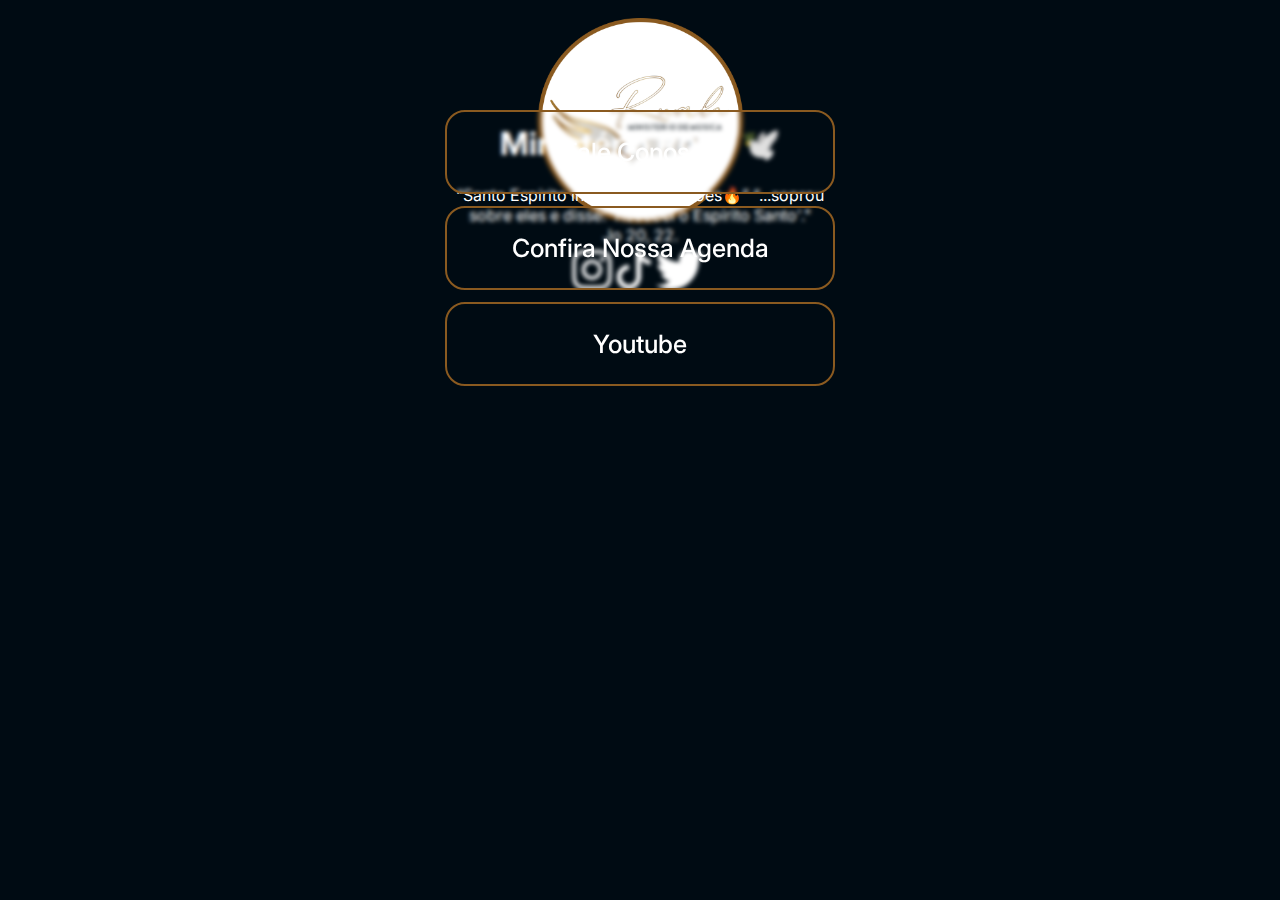
==== index.html @ dd530323 "Add files via upload" ====
<!doctype html>
<html lang="en">

<head>
  <title>Title</title>
  <!-- Required meta tags -->
  <meta charset="utf-8">
  <meta name="viewport" content="width=device-width, initial-scale=1, shrink-to-fit=no">
  
  <!-- Bootstrap CSS v5.2.1 -->
  <link href="https://cdn.jsdelivr.net/npm/bootstrap@5.2.1/dist/css/bootstrap.min.css" rel="stylesheet"
    integrity="sha384-iYQeCzEYFbKjA/T2uDLTpkwGzCiq6soy8tYaI1GyVh/UjpbCx/TYkiZhlZB6+fzT" crossorigin="anonymous">

<link rel="preconnect" href="https://fonts.googleapis.com">
<link rel="preconnect" href="https://fonts.gstatic.com" crossorigin>
<link href="https://fonts.googleapis.com/css2?family=Inter:wght@100;200;300;400;500&display=swap" rel="stylesheet">
<link rel="stylesheet" href="ruah/css/style.css">
</head>

<body >

<main class="row container-fluid"> 
    <div class="col-12 pt-2 text-center div-logo" >
        <img src="ruah/img/logo.webp" class="img-fluid logo" alt="logo do ministerio Ruah"> 
    </div>
    
    <div class="col-12 text-center div-text">
      <h1>Ministério Ruah 🕊️</h1>
      <span>
        “Santo Espírito inflama os corações🔥”
        “...soprou sobre eles e disse:
        'Recebei o Espírito Santo'."
      </span><br>
      <span>Jo 20, 22.</span>
    </div>
    <div class="col-12 text-center div-btns">
      <ul>
        <li><a href="#" class="btns">Fale Conosco</a></li>
        <li><a href="#" class="btns">Confira Nossa Agenda</a></li>
        <li><a href="#" class="btns">Youtube</a></li>
      </ul>



    </div>
    <div class="col-12 d-flex justify-content-center mt-3 div-icons">

      
        <a href="https://www.instagram.com/m.mruah/" target="_blank"> <img src="ruah/img/insta.webp" alt="" class="img-fluid mt-2 icons"></a>
        <a href="https://www.tiktok.com/@ministerioruah" target="_blank"> <img src="ruah/img/tik-tok.webp" alt="" class="img-fluid mt-2 icons"></a>
        <a href="https://twitter.com/mruah_" target="_blank"><img src="ruah/img/twitter.webp" alt="" class="img-fluid mt-2 icons"></a> 
        <a href="#" target="_blank"><img src="img/whats.webp" alt="" class="ruah/img-fluid mt-2 icons"></a> 



        
      
       
        


    </div>

</main>
  <!-- Bootstrap JavaScript Libraries -->
  <script src="https://cdn.jsdelivr.net/npm/@popperjs/core@2.11.6/dist/umd/popper.min.js"
    integrity="sha384-oBqDVmMz9ATKxIep9tiCxS/Z9fNfEXiDAYTujMAeBAsjFuCZSmKbSSUnQlmh/jp3" crossorigin="anonymous">
  </script>

  <script src="https://cdn.jsdelivr.net/npm/bootstrap@5.2.1/dist/js/bootstrap.min.js"
    integrity="sha384-7VPbUDkoPSGFnVtYi0QogXtr74QeVeeIs99Qfg5YCF+TidwNdjvaKZX19NZ/e6oz" crossorigin="anonymous">
  </script>
</body>

</html>
---- ruah/css/style.css ----
:root{
    --color-bg-primary:#000B13;
    --color-bg-secondary:#ffffff;
    --color-bg-terciary:#8A5A20;
}
@import url('https://fonts.googleapis.com/css2?family=Inter:wght@100;200;300;400;500&display=swap');
*{
    font-family: 'Inter', sans-serif;
    color:#ffffff;
}
body{
    background-color: var(--color-bg-primary);
    text-align: center;
    display: flex;
    justify-content: center;
       
}

@media only screen and (max-width: 400px) {
main{
    width: 390px;
    height: 844px;
    position: relative;
    
}
.div-logo{
    height: 255px;
    width: 100%;
    position: relative;
    
}
.logo{
    width: 205px;
    height: 205px;
}

.div-text{
    position: relative;
    width: 100%;
    height: 140px;
    margin-top: -47%;
}
.div-btns{
    position: relative;
    width: 100%;
    height: 140px;
    margin-top: -45%;
}
ul{
    text-align: center;
    padding: 0 0 0 0;
}
ul li{
    list-style: none;
    text-align: center;
    padding: 25px;
    border: 2px solid #8A5A20;
    backdrop-filter: blur(2px);
    border-radius: 20px;
    margin-top: 8px;
    cursor: pointer;
}

ul li:hover{
    list-style: none;
    text-align: center;
    padding: 25px;
    border: 2px solid #ffffff;
    backdrop-filter: blur(2px);
    border-radius: 20px;
    margin-top: 8px;
    color:#000B13;
    cursor: pointer;
  
}

a{
    color: #ffffff;
    text-decoration: none;
    font-weight: 500;
    font-size: 25px;
    line-height: 30px;
}
a:hover{
    color: #ffffff;
    text-decoration: none;
    font-weight: 500;
    font-size: 25px;
    line-height: 30px;
}

}

main{
    width: 390px;
    height: 844px;
    position: relative;
    
}
.div-logo{
    height: 255px;
    width: 100%;
    position: relative;
    margin-top: 10px;
    
}
.logo{
    width: 205px;
    height: 205px;
}

.div-text{
    position: relative;
    width: 100%;
    height: 140px;
    margin-top: -170px;
    
}
.div-btns{
    position: relative;
    width: 100%;
    height: 140px;
    margin-top: -170px;
    
}
ul{
    text-align: center;
    padding: 0 0 0 0;
}
ul li{
    list-style: none;
    text-align: center;
    padding: 25px;
    border: 2px solid #8A5A20;
    backdrop-filter: blur(2px);
    border-radius: 20px;
    margin-top: 12px;
    cursor: pointer;
}

ul li:hover{
    list-style: none;
    text-align: center;
    padding: 25px;
    border: 2px solid #ffffff;
    backdrop-filter: blur(2px);
    border-radius: 20px;
    margin-top: 12px;
    color:#000B13;
    cursor: pointer;
  
}

a{
    color: #ffffff;
    text-decoration: none;
    font-weight: 500;
    font-size: 25px;
    line-height: 30px;
}
a:hover{
    color: #ffffff;
    text-decoration: none;
    font-weight: 500;
    font-size: 25px;
    line-height: 30px;
}
.div-icons{
    gap:40px;
    
}

.icons{
    width: auto;
    height: 40px;
}
.icons:hover{
    width: auto;
    height: 40px;
    border: 2px solid #8A5A20;
    backdrop-filter: blur(2px);
    border-radius: 10px;
}
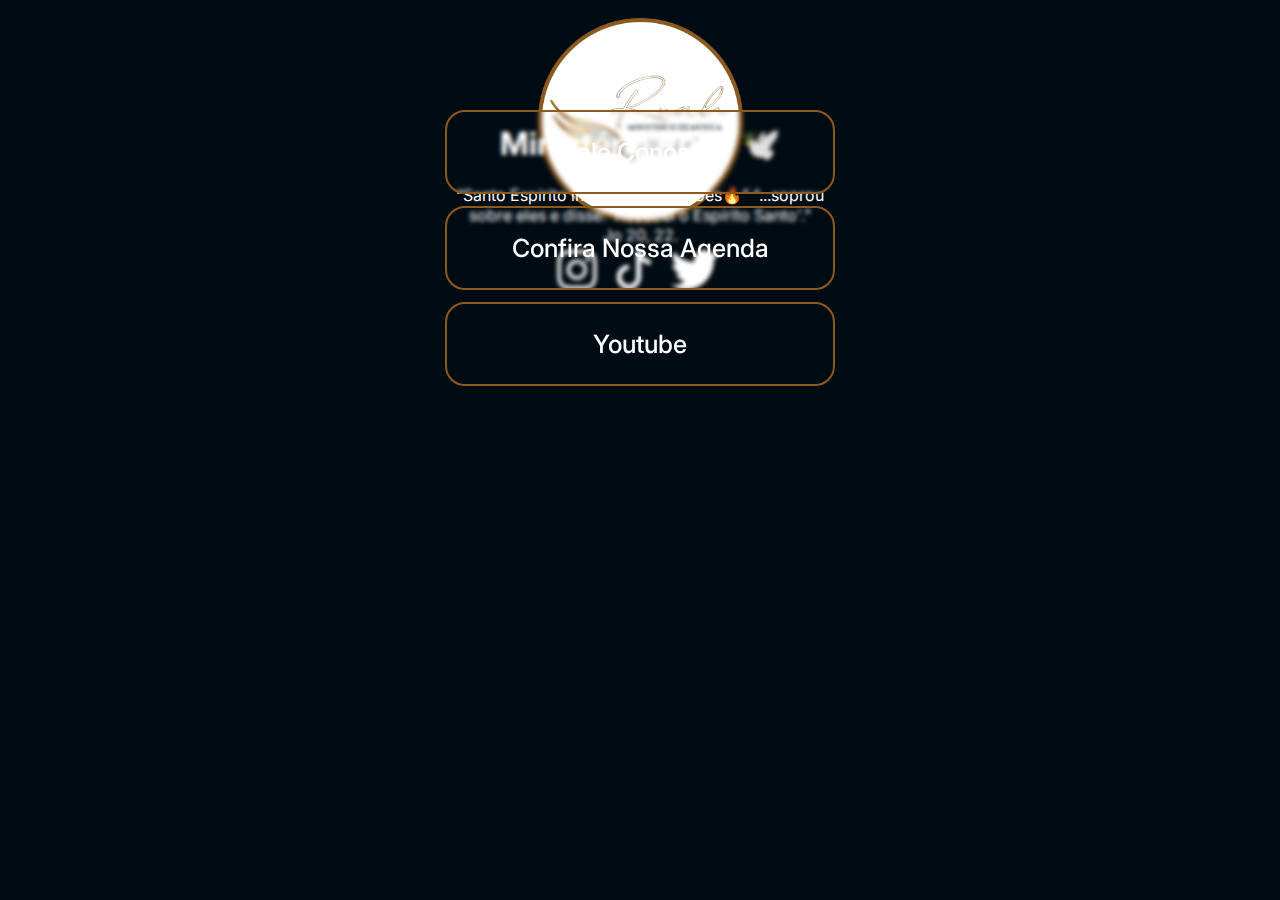
==== commit 0bf65a0c: "fix 2" ====
--- a/index.html
+++ b/index.html
@@ -2,7 +2,7 @@
 <html lang="en">
 
 <head>
-  <title>Title</title>
+  <title>Ministério Ruah</title>
   <!-- Required meta tags -->
   <meta charset="utf-8">
   <meta name="viewport" content="width=device-width, initial-scale=1, shrink-to-fit=no">
@@ -43,14 +43,14 @@
 
 
     </div>
-    <div class="col-12 d-flex justify-content-center mt-3 div-icons">
+    <div class="col-12 d-flex justify-content-center mt-3 div-icons text-center ">
 
-      
+        <div>  
         <a href="https://www.instagram.com/m.mruah/" target="_blank"> <img src="ruah/img/insta.webp" alt="" class="img-fluid mt-2 icons"></a>
         <a href="https://www.tiktok.com/@ministerioruah" target="_blank"> <img src="ruah/img/tik-tok.webp" alt="" class="img-fluid mt-2 icons"></a>
         <a href="https://twitter.com/mruah_" target="_blank"><img src="ruah/img/twitter.webp" alt="" class="img-fluid mt-2 icons"></a> 
         <a href="#" target="_blank"><img src="img/whats.webp" alt="" class="ruah/img-fluid mt-2 icons"></a> 
-
+      </div>
 
 
         
--- a/ruah/css/style.css
+++ b/ruah/css/style.css
@@ -89,6 +89,20 @@
     line-height: 30px;
 }
 
+.icons{
+    width: auto;
+    height: 40px;
+    position: relative;
+    margin-left: 15px;
+    }
+.icons:hover{
+    width: auto;
+    height: 40px;
+    border: 2px solid #8A5A20;
+    backdrop-filter: blur(2px);
+    border-radius: 10px;
+}
+
 }
 
 main{
@@ -173,7 +187,9 @@
 .icons{
     width: auto;
     height: 40px;
-}
+    margin-left: 15px;
+ 
+    }
 .icons:hover{
     width: auto;
     height: 40px;
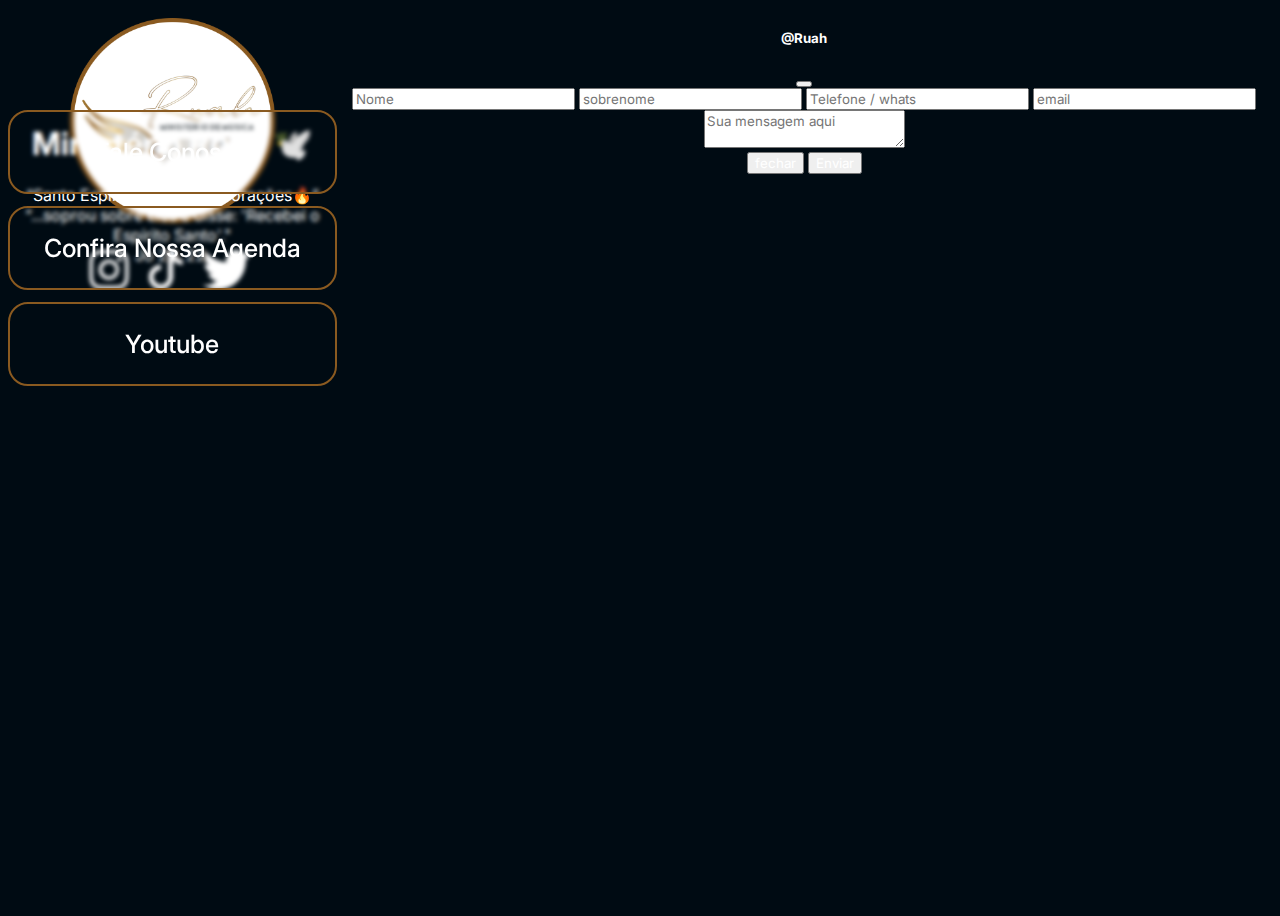
==== commit 9915604a: "refact | style , fix | button" ====
--- a/index.html
+++ b/index.html
@@ -35,9 +35,9 @@
     </div>
     <div class="col-12 text-center div-btns">
       <ul>
-        <li><a href="#" class="btns">Fale Conosco</a></li>
+        <li><a href="#contactModal" class="btns" data-bs-toggle="modal" data-bs-target="#contactModal">Fale Conosco</a></li>
         <li><a href="#" class="btns">Confira Nossa Agenda</a></li>
-        <li><a href="#" class="btns">Youtube</a></li>
+        <li><a href="https://www.youtube.com/@MINISTERIORUAHAL" class="btns">Youtube</a></li>
       </ul>
 
 
@@ -53,15 +53,40 @@
       </div>
 
 
-        
-      
-       
-        
-
-
     </div>
 
 </main>
+
+
+<!-- Modal -->
+<div class="modal fade" id="contactModal" tabindex="-1" aria-labelledby="contactModalLabel" aria-hidden="true">
+  
+  <div class="modal-dialog">
+    <div class="modal-content">
+      <form action="https://formsubmit.co/mruah6@gmail.com" method="POST">
+      <div class="modal-header">
+        <h5 class="modal-title" id="contactModalLabel">@Ruah </h5>
+        <button type="button" class="btn-close" data-bs-dismiss="modal" aria-label="Close"></button>
+      </div>
+      <div class="modal-body">
+            <input type="text" name="nome" placeholder="Nome" class="form-control mt-2">
+            <input type="text" name="sobrenome" placeholder="sobrenome" class="form-control mt-2">
+            <input type="tel" name="telefone" placeholder="Telefone / whats" class="form-control mt-2">
+            <input type="email" name="email" placeholder="email" class="form-control mt-2">
+            <textarea name="mensagem" placeholder="Sua mensagem aqui" class="form-control mt-2"></textarea>
+            <input type="hidden" name="_next" value="https://pablons2.github.io/ruah/">
+            
+      </div>
+      <div class="modal-footer">
+        <button type="button" class="btn btn-secondary" data-bs-dismiss="modal">fechar</button>
+        <button type="submit" class="btn btn-success">Enviar</button>
+      </form>
+      </div>
+    </div>
+  </div>
+
+</div>
+  <script src="ruah/js/js.js"></script>
   <!-- Bootstrap JavaScript Libraries -->
   <script src="https://cdn.jsdelivr.net/npm/@popperjs/core@2.11.6/dist/umd/popper.min.js"
     integrity="sha384-oBqDVmMz9ATKxIep9tiCxS/Z9fNfEXiDAYTujMAeBAsjFuCZSmKbSSUnQlmh/jp3" crossorigin="anonymous">
@@ -70,6 +95,7 @@
   <script src="https://cdn.jsdelivr.net/npm/bootstrap@5.2.1/dist/js/bootstrap.min.js"
     integrity="sha384-7VPbUDkoPSGFnVtYi0QogXtr74QeVeeIs99Qfg5YCF+TidwNdjvaKZX19NZ/e6oz" crossorigin="anonymous">
   </script>
+  
 </body>
 
 </html>--- a/ruah/css/style.css
+++ b/ruah/css/style.css
@@ -2,7 +2,10 @@
     --color-bg-primary:#000B13;
     --color-bg-secondary:#ffffff;
     --color-bg-terciary:#8A5A20;
-}
+    --color-bg-transition-secondary:#060722;
+    --color-bg-transition-terciary:#07131b;
+}
+
 @import url('https://fonts.googleapis.com/css2?family=Inter:wght@100;200;300;400;500&display=swap');
 *{
     font-family: 'Inter', sans-serif;
@@ -13,9 +16,21 @@
     text-align: center;
     display: flex;
     justify-content: center;
-       
-}
-
+    height: 100vh;
+    animation: background-transition 5.2s infinite;
+}
+
+@keyframes background-transition {
+    0% {
+       background-color: var(--color-bg-primary);
+    }
+    50% {
+        background-color: var(--color-bg-transition-secondary);
+    }
+    100% {
+        background-color: var(--color-bg-transition-terciary)
+    }
+}
 @media only screen and (max-width: 400px) {
 main{
     width: 390px;
@@ -196,4 +211,8 @@
     border: 2px solid #8A5A20;
     backdrop-filter: blur(2px);
     border-radius: 10px;
-}+}
+.modal-content{
+    background-color: #000B13;
+}
+
